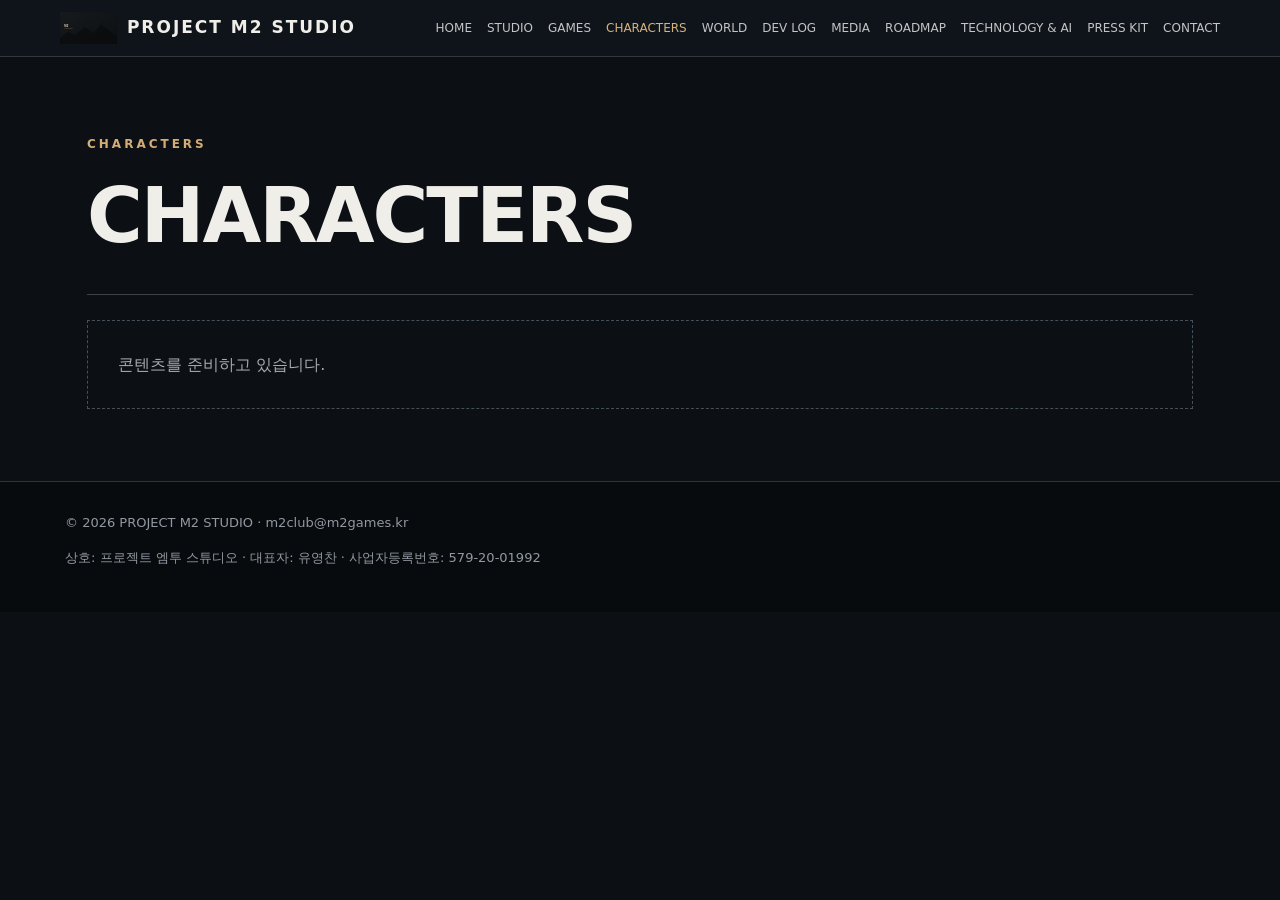
==== characters.html @ d1636d39 "Add files via upload" ====
<!doctype html><html lang="ko"><head><meta charset="utf-8"><meta name="viewport" content="width=device-width,initial-scale=1"><meta name="description" content="Project M2 Studio 공식 홈페이지 — 콩쥐전 개발 스튜디오"><title>CHARACTERS | Project M2 Studio</title><link rel="stylesheet" href="style.css"></head><body data-page="characters"><header id="header"></header><main id="main"></main><footer id="footer"></footer><div id="lightbox" class="lightbox" hidden><button id="lightboxClose" aria-label="닫기">×</button><img id="lightboxImage" alt="확대 이미지"></div><script src="site-config.js"></script><script src="app.js"></script></body></html>
---- style.css ----
*{box-sizing:border-box}body{margin:0;background:#0c1015;color:#f0eee8;font:16px/1.7 system-ui,"Malgun Gothic",sans-serif}a{color:inherit;text-decoration:none}button,input,textarea,select{font:inherit}button{cursor:pointer}header{position:sticky;top:0;background:#10151beF;backdrop-filter:blur(14px);z-index:20;border-bottom:1px solid #34393f}.nav{max-width:1200px;margin:auto;display:flex;align-items:center;justify-content:space-between;padding:12px 20px;gap:20px}.brand{font-size:17px;letter-spacing:2px;font-weight:800}.brand img{height:32px;max-width:90px;vertical-align:middle;margin-right:10px}.links{display:flex;gap:15px;flex-wrap:wrap}.links a{font-size:12px;color:#c3c4c5}.links a:hover,.links .active{color:#d5b27c}.mobile-toggle{display:none}.container{max-width:1150px;margin:auto;padding:72px 22px}.hero{min-height:65vh;display:flex;align-items:center;background:linear-gradient(90deg,#0c1015e8,#0c101570),var(--hero) center/cover}.hero .container{width:100%}h1{font-size:clamp(36px,6vw,76px);line-height:1.15;letter-spacing:-2px;margin:16px 0}h2{font-size:clamp(28px,3.6vw,42px);line-height:1.2}h3{margin:10px 0}.eyebrow{color:#d4ac75;letter-spacing:3px;font-size:12px;font-weight:700}.muted{color:#b5b9bf}.lead{font-size:19px;max-width:760px}.btn{display:inline-block;border:1px solid #d4ac75;background:#c49b66;color:#111;padding:10px 21px;border-radius:4px;font-weight:700;margin:5px 7px 5px 0}.btn.alt{background:transparent;color:#e5d5c0}.grid{display:grid;grid-template-columns:repeat(3,minmax(0,1fr));gap:20px}.grid.two{grid-template-columns:repeat(2,minmax(0,1fr))}.card{background:#171d24;border:1px solid #303843;border-radius:8px;padding:22px;overflow:hidden}.card img{width:100%;aspect-ratio:16/10;object-fit:cover;border-radius:4px}.portrait{aspect-ratio:3/4!important;object-fit:cover!important}.placeholder{background:#242d35;min-height:160px;display:grid;place-items:center;color:#87909a;border:1px dashed #46505a}.timeline{border-left:2px solid #8d6a42;margin-left:12px;padding-left:26px}.event{position:relative;margin:0 0 20px;padding:18px;background:#171d24;border:1px solid #303843;border-radius:6px}.event:before{content:"";position:absolute;left:-34px;top:24px;background:#d4ac75;width:12px;height:12px;border-radius:50%}.date{color:#d5ae78;font-size:13px;font-weight:700}.tag{display:inline-block;border:1px solid #665239;border-radius:20px;padding:2px 10px;font-size:12px;color:#e6cba6}.section-header{border-bottom:1px solid #3b4248;padding-bottom:18px;margin-bottom:25px}.split{display:grid;grid-template-columns:1fr 1fr;gap:36px;align-items:center}.split img{width:100%}.filter{padding:9px 14px;background:#1b232b;color:white;border:1px solid #4b525a;border-radius:5px;margin:3px}.filter.active{background:#b99160;color:#10151b}.lightbox{position:fixed;inset:0;background:#000e;z-index:99;display:flex;align-items:center;justify-content:center}.lightbox[hidden]{display:none}.lightbox img{max-width:90vw;max-height:85vh}.lightbox button{position:absolute;right:5%;top:5%;font-size:35px;background:none;color:white;border:0}footer{background:#080b0e;border-top:1px solid #333;padding:30px 22px;color:#9299a2;font-size:13px}.footer-inner{max-width:1150px;margin:auto}.empty{padding:30px;border:1px dashed #46505a;color:#a7abb1}.admin-wrap{max-width:1280px;margin:25px auto;padding:20px;display:grid;grid-template-columns:220px 1fr;gap:24px}.admin-sidebar{display:flex;flex-direction:column;gap:6px}.admin-sidebar button{background:#202a33;color:#ddd;text-align:left;border:1px solid #38434c;padding:10px;border-radius:5px}.admin-sidebar button.active{background:#8d6a42;color:white}.admin-main{min-width:0}.field{margin:12px 0}.field label{display:block;color:#c7ad89;font-size:13px;margin-bottom:5px}.field input,.field textarea,.field select{display:block;width:100%;padding:10px;background:#0e151c;color:#fff;border:1px solid #46505a;border-radius:4px}.field textarea{min-height:90px}.edit-card{padding:18px;border:1px solid #3a434b;background:#172029;border-radius:8px;margin:14px 0}.toolbar{display:flex;gap:8px;flex-wrap:wrap;margin:12px 0}.toolbar button{background:#b99160;border:0;border-radius:4px;padding:9px 12px;color:#151515}.toolbar .danger{background:#7d4242;color:white}.hint{color:#b9c0c7;font-size:13px}.preview-img{max-height:90px;max-width:160px}.hidden{display:none!important}@media(max-width:850px){.mobile-toggle{display:block;background:transparent;border:1px solid #777;color:#fff;padding:5px 12px}.links{display:none;position:absolute;top:61px;left:0;right:0;background:#10151b;padding:18px;flex-direction:column}.links.open{display:flex}.grid,.grid.two,.split{grid-template-columns:1fr}.container{padding:44px 18px}.admin-wrap{grid-template-columns:1fr}.admin-sidebar{flex-direction:row;overflow-x:auto}.admin-sidebar button{white-space:nowrap}.hero{min-height:60vh}}
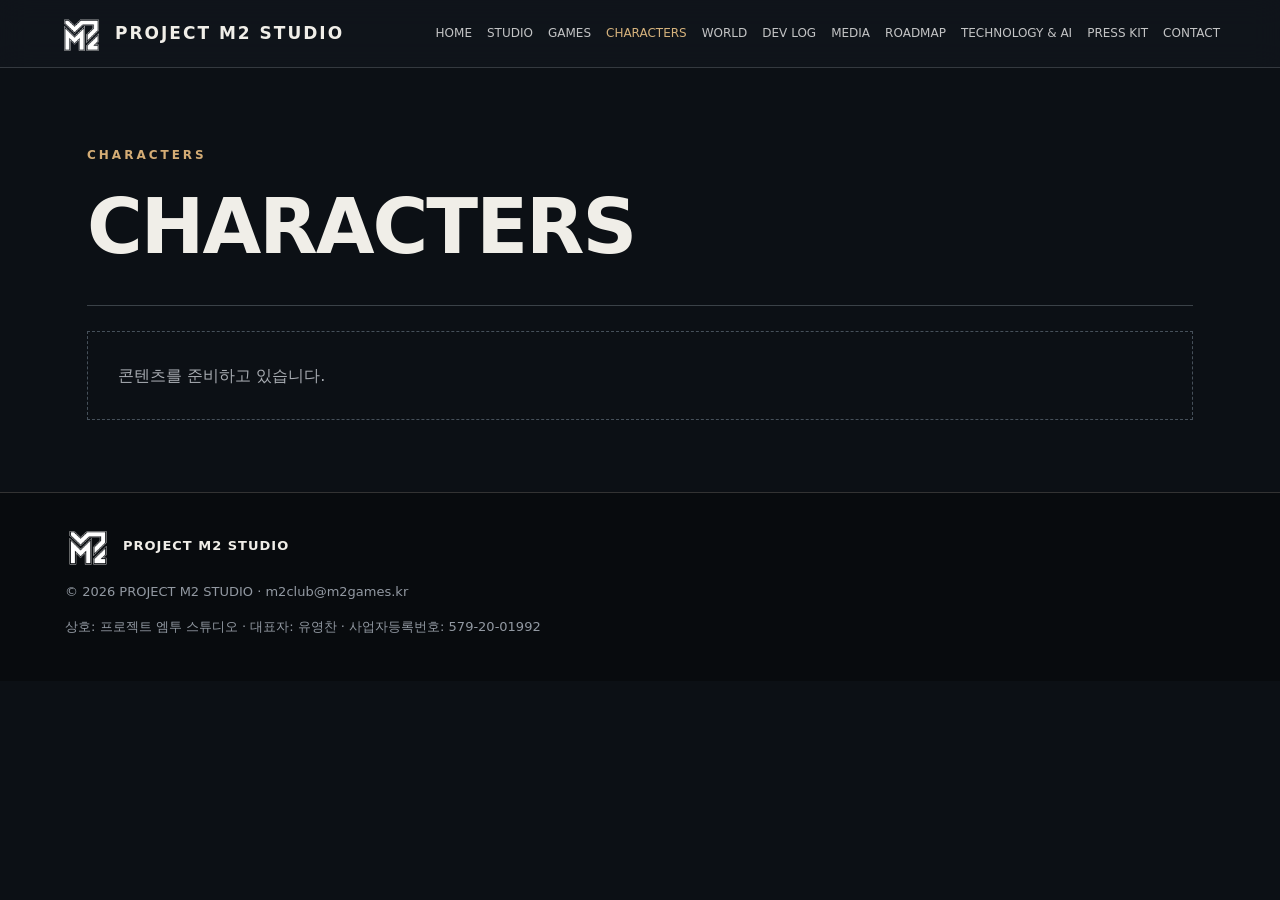
==== commit 8968009d: "INDEX  AND LOGO UPDATE" ====
--- a/characters.html
+++ b/characters.html
@@ -1 +1 @@
-<!doctype html><html lang="ko"><head><meta charset="utf-8"><meta name="viewport" content="width=device-width,initial-scale=1"><meta name="description" content="Project M2 Studio 공식 홈페이지 — 콩쥐전 개발 스튜디오"><title>CHARACTERS | Project M2 Studio</title><link rel="stylesheet" href="style.css"></head><body data-page="characters"><header id="header"></header><main id="main"></main><footer id="footer"></footer><div id="lightbox" class="lightbox" hidden><button id="lightboxClose" aria-label="닫기">×</button><img id="lightboxImage" alt="확대 이미지"></div><script src="site-config.js"></script><script src="app.js"></script></body></html>+<!doctype html><html lang="ko"><head><meta charset="utf-8"><meta name="viewport" content="width=device-width,initial-scale=1"><meta name="description" content="Project M2 Studio 공식 홈페이지 — 콩쥐전 개발 스튜디오"><title>CHARACTERS | Project M2 Studio</title><link rel="icon" type="image/png" href="assets/favicon.png"><link rel="stylesheet" href="style.css"></head><body data-page="characters"><header id="header"></header><main id="main"></main><footer id="footer"></footer><div id="lightbox" class="lightbox" hidden><button id="lightboxClose" aria-label="닫기">×</button><img id="lightboxImage" alt="확대 이미지"></div><script src="site-config.js"></script><script src="app.js"></script></body></html>
--- a/style.css
+++ b/style.css
@@ -1 +1,6 @@
-*{box-sizing:border-box}body{margin:0;background:#0c1015;color:#f0eee8;font:16px/1.7 system-ui,"Malgun Gothic",sans-serif}a{color:inherit;text-decoration:none}button,input,textarea,select{font:inherit}button{cursor:pointer}header{position:sticky;top:0;background:#10151beF;backdrop-filter:blur(14px);z-index:20;border-bottom:1px solid #34393f}.nav{max-width:1200px;margin:auto;display:flex;align-items:center;justify-content:space-between;padding:12px 20px;gap:20px}.brand{font-size:17px;letter-spacing:2px;font-weight:800}.brand img{height:32px;max-width:90px;vertical-align:middle;margin-right:10px}.links{display:flex;gap:15px;flex-wrap:wrap}.links a{font-size:12px;color:#c3c4c5}.links a:hover,.links .active{color:#d5b27c}.mobile-toggle{display:none}.container{max-width:1150px;margin:auto;padding:72px 22px}.hero{min-height:65vh;display:flex;align-items:center;background:linear-gradient(90deg,#0c1015e8,#0c101570),var(--hero) center/cover}.hero .container{width:100%}h1{font-size:clamp(36px,6vw,76px);line-height:1.15;letter-spacing:-2px;margin:16px 0}h2{font-size:clamp(28px,3.6vw,42px);line-height:1.2}h3{margin:10px 0}.eyebrow{color:#d4ac75;letter-spacing:3px;font-size:12px;font-weight:700}.muted{color:#b5b9bf}.lead{font-size:19px;max-width:760px}.btn{display:inline-block;border:1px solid #d4ac75;background:#c49b66;color:#111;padding:10px 21px;border-radius:4px;font-weight:700;margin:5px 7px 5px 0}.btn.alt{background:transparent;color:#e5d5c0}.grid{display:grid;grid-template-columns:repeat(3,minmax(0,1fr));gap:20px}.grid.two{grid-template-columns:repeat(2,minmax(0,1fr))}.card{background:#171d24;border:1px solid #303843;border-radius:8px;padding:22px;overflow:hidden}.card img{width:100%;aspect-ratio:16/10;object-fit:cover;border-radius:4px}.portrait{aspect-ratio:3/4!important;object-fit:cover!important}.placeholder{background:#242d35;min-height:160px;display:grid;place-items:center;color:#87909a;border:1px dashed #46505a}.timeline{border-left:2px solid #8d6a42;margin-left:12px;padding-left:26px}.event{position:relative;margin:0 0 20px;padding:18px;background:#171d24;border:1px solid #303843;border-radius:6px}.event:before{content:"";position:absolute;left:-34px;top:24px;background:#d4ac75;width:12px;height:12px;border-radius:50%}.date{color:#d5ae78;font-size:13px;font-weight:700}.tag{display:inline-block;border:1px solid #665239;border-radius:20px;padding:2px 10px;font-size:12px;color:#e6cba6}.section-header{border-bottom:1px solid #3b4248;padding-bottom:18px;margin-bottom:25px}.split{display:grid;grid-template-columns:1fr 1fr;gap:36px;align-items:center}.split img{width:100%}.filter{padding:9px 14px;background:#1b232b;color:white;border:1px solid #4b525a;border-radius:5px;margin:3px}.filter.active{background:#b99160;color:#10151b}.lightbox{position:fixed;inset:0;background:#000e;z-index:99;display:flex;align-items:center;justify-content:center}.lightbox[hidden]{display:none}.lightbox img{max-width:90vw;max-height:85vh}.lightbox button{position:absolute;right:5%;top:5%;font-size:35px;background:none;color:white;border:0}footer{background:#080b0e;border-top:1px solid #333;padding:30px 22px;color:#9299a2;font-size:13px}.footer-inner{max-width:1150px;margin:auto}.empty{padding:30px;border:1px dashed #46505a;color:#a7abb1}.admin-wrap{max-width:1280px;margin:25px auto;padding:20px;display:grid;grid-template-columns:220px 1fr;gap:24px}.admin-sidebar{display:flex;flex-direction:column;gap:6px}.admin-sidebar button{background:#202a33;color:#ddd;text-align:left;border:1px solid #38434c;padding:10px;border-radius:5px}.admin-sidebar button.active{background:#8d6a42;color:white}.admin-main{min-width:0}.field{margin:12px 0}.field label{display:block;color:#c7ad89;font-size:13px;margin-bottom:5px}.field input,.field textarea,.field select{display:block;width:100%;padding:10px;background:#0e151c;color:#fff;border:1px solid #46505a;border-radius:4px}.field textarea{min-height:90px}.edit-card{padding:18px;border:1px solid #3a434b;background:#172029;border-radius:8px;margin:14px 0}.toolbar{display:flex;gap:8px;flex-wrap:wrap;margin:12px 0}.toolbar button{background:#b99160;border:0;border-radius:4px;padding:9px 12px;color:#151515}.toolbar .danger{background:#7d4242;color:white}.hint{color:#b9c0c7;font-size:13px}.preview-img{max-height:90px;max-width:160px}.hidden{display:none!important}@media(max-width:850px){.mobile-toggle{display:block;background:transparent;border:1px solid #777;color:#fff;padding:5px 12px}.links{display:none;position:absolute;top:61px;left:0;right:0;background:#10151b;padding:18px;flex-direction:column}.links.open{display:flex}.grid,.grid.two,.split{grid-template-columns:1fr}.container{padding:44px 18px}.admin-wrap{grid-template-columns:1fr}.admin-sidebar{flex-direction:row;overflow-x:auto}.admin-sidebar button{white-space:nowrap}.hero{min-height:60vh}}+*{box-sizing:border-box}body{margin:0;background:#0c1015;color:#f0eee8;font:16px/1.7 system-ui,"Malgun Gothic",sans-serif}a{color:inherit;text-decoration:none}button,input,textarea,select{font:inherit}button{cursor:pointer}header{position:sticky;top:0;background:#10151beF;backdrop-filter:blur(14px);z-index:20;border-bottom:1px solid #34393f}.nav{max-width:1200px;margin:auto;display:flex;align-items:center;justify-content:space-between;padding:12px 20px;gap:20px}.brand{font-size:17px;letter-spacing:2px;font-weight:800}.brand img{height:32px;max-width:90px;vertical-align:middle;margin-right:10px}.links{display:flex;gap:15px;flex-wrap:wrap}.links a{font-size:12px;color:#c3c4c5}.links a:hover,.links .active{color:#d5b27c}.mobile-toggle{display:none}.container{max-width:1150px;margin:auto;padding:72px 22px}.hero{min-height:65vh;display:flex;align-items:center;background:linear-gradient(90deg,#0c1015e8,#0c101570),var(--hero) center/cover}.hero .container{width:100%}h1{font-size:clamp(36px,6vw,76px);line-height:1.15;letter-spacing:-2px;margin:16px 0}h2{font-size:clamp(28px,3.6vw,42px);line-height:1.2}h3{margin:10px 0}.eyebrow{color:#d4ac75;letter-spacing:3px;font-size:12px;font-weight:700}.muted{color:#b5b9bf}.lead{font-size:19px;max-width:760px}.btn{display:inline-block;border:1px solid #d4ac75;background:#c49b66;color:#111;padding:10px 21px;border-radius:4px;font-weight:700;margin:5px 7px 5px 0}.btn.alt{background:transparent;color:#e5d5c0}.grid{display:grid;grid-template-columns:repeat(3,minmax(0,1fr));gap:20px}.grid.two{grid-template-columns:repeat(2,minmax(0,1fr))}.card{background:#171d24;border:1px solid #303843;border-radius:8px;padding:22px;overflow:hidden}.card img{width:100%;aspect-ratio:16/10;object-fit:cover;border-radius:4px}.portrait{aspect-ratio:3/4!important;object-fit:cover!important}.placeholder{background:#242d35;min-height:160px;display:grid;place-items:center;color:#87909a;border:1px dashed #46505a}.timeline{border-left:2px solid #8d6a42;margin-left:12px;padding-left:26px}.event{position:relative;margin:0 0 20px;padding:18px;background:#171d24;border:1px solid #303843;border-radius:6px}.event:before{content:"";position:absolute;left:-34px;top:24px;background:#d4ac75;width:12px;height:12px;border-radius:50%}.date{color:#d5ae78;font-size:13px;font-weight:700}.tag{display:inline-block;border:1px solid #665239;border-radius:20px;padding:2px 10px;font-size:12px;color:#e6cba6}.section-header{border-bottom:1px solid #3b4248;padding-bottom:18px;margin-bottom:25px}.split{display:grid;grid-template-columns:1fr 1fr;gap:36px;align-items:center}.split img{width:100%}.filter{padding:9px 14px;background:#1b232b;color:white;border:1px solid #4b525a;border-radius:5px;margin:3px}.filter.active{background:#b99160;color:#10151b}.lightbox{position:fixed;inset:0;background:#000e;z-index:99;display:flex;align-items:center;justify-content:center}.lightbox[hidden]{display:none}.lightbox img{max-width:90vw;max-height:85vh}.lightbox button{position:absolute;right:5%;top:5%;font-size:35px;background:none;color:white;border:0}footer{background:#080b0e;border-top:1px solid #333;padding:30px 22px;color:#9299a2;font-size:13px}.footer-inner{max-width:1150px;margin:auto}.empty{padding:30px;border:1px dashed #46505a;color:#a7abb1}.admin-wrap{max-width:1280px;margin:25px auto;padding:20px;display:grid;grid-template-columns:220px 1fr;gap:24px}.admin-sidebar{display:flex;flex-direction:column;gap:6px}.admin-sidebar button{background:#202a33;color:#ddd;text-align:left;border:1px solid #38434c;padding:10px;border-radius:5px}.admin-sidebar button.active{background:#8d6a42;color:white}.admin-main{min-width:0}.field{margin:12px 0}.field label{display:block;color:#c7ad89;font-size:13px;margin-bottom:5px}.field input,.field textarea,.field select{display:block;width:100%;padding:10px;background:#0e151c;color:#fff;border:1px solid #46505a;border-radius:4px}.field textarea{min-height:90px}.edit-card{padding:18px;border:1px solid #3a434b;background:#172029;border-radius:8px;margin:14px 0}.toolbar{display:flex;gap:8px;flex-wrap:wrap;margin:12px 0}.toolbar button{background:#b99160;border:0;border-radius:4px;padding:9px 12px;color:#151515}.toolbar .danger{background:#7d4242;color:white}.hint{color:#b9c0c7;font-size:13px}.preview-img{max-height:90px;max-width:160px}.hidden{display:none!important}@media(max-width:850px){.mobile-toggle{display:block;background:transparent;border:1px solid #777;color:#fff;padding:5px 12px}.links{display:none;position:absolute;top:61px;left:0;right:0;background:#10151b;padding:18px;flex-direction:column}.links.open{display:flex}.grid,.grid.two,.split{grid-template-columns:1fr}.container{padding:44px 18px}.admin-wrap{grid-template-columns:1fr}.admin-sidebar{flex-direction:row;overflow-x:auto}.admin-sidebar button{white-space:nowrap}.hero{min-height:60vh}}
+/* v3: text-free, independently managed split hero */
+.hero-v3{background:#10151b;border-bottom:1px solid #303843;padding:clamp(18px,3vw,45px) 22px}.hero-v3-inner{max-width:1370px;margin:auto;display:grid;grid-template-columns:minmax(0,1.25fr) minmax(340px,.75fr);gap:clamp(22px,4vw,64px);align-items:center}.hero-media{position:relative;aspect-ratio:16/10;overflow:hidden;border:1px solid #333c46;border-radius:9px;background:#080b0f}.hero-slide{position:absolute;inset:0;opacity:0;visibility:hidden;transition:opacity .45s ease}.hero-slide.active{opacity:1;visibility:visible}.hero-slide img,.hero-slide video{width:100%;height:100%;object-fit:cover;display:block}.hero-empty{display:grid;place-items:center;height:100%;color:#9ba2a9}.hero-controls{position:absolute;bottom:14px;left:50%;transform:translateX(-50%);z-index:2;display:flex;align-items:center;gap:15px;background:#080b0edc;padding:6px 12px;border-radius:25px;font-size:12px}.hero-controls button{background:none;color:#fff;border:0;font-size:18px;padding:1px 7px}.hero-info{min-width:0}.hero-game-logo{display:block;max-width:min(100%,380px);max-height:220px;object-fit:contain;object-position:left center;margin:22px 0}.hero-info h1{font-size:clamp(36px,4vw,64px)}.hero-game-description{font-size:clamp(17px,1.6vw,21px);line-height:1.75;color:#e5e0d8}.hero-actions{display:flex;flex-wrap:wrap;gap:8px;margin-top:22px}.hero-actions .btn{margin:0}.hero-trailer{display:inline-block;margin-top:18px;color:#d4ac75;text-decoration:underline;text-underline-offset:5px}.hero-studio-line{font-size:13px;color:#8f98a2;margin-top:32px}.hero-v3 .eyebrow{font-size:11px}@media(max-width:850px){.hero-v3-inner{grid-template-columns:1fr;gap:25px}.hero-v3{padding:18px}.hero-media{aspect-ratio:16/9}.hero-game-logo{max-height:140px;margin:14px 0}.hero-studio-line{margin-top:18px}}
+
+/* Official M2 identity */
+.brand{display:inline-flex;align-items:center;gap:12px}.brand img{height:43px;width:43px;max-width:none;object-fit:contain;margin:0}.footer-brand{display:flex;align-items:center;gap:12px;margin-bottom:12px;color:#f0eee8;letter-spacing:1px}.footer-brand img{width:46px;height:46px;object-fit:contain}@media(max-width:850px){.brand img{height:36px;width:36px}.brand{font-size:14px;letter-spacing:1px}}
